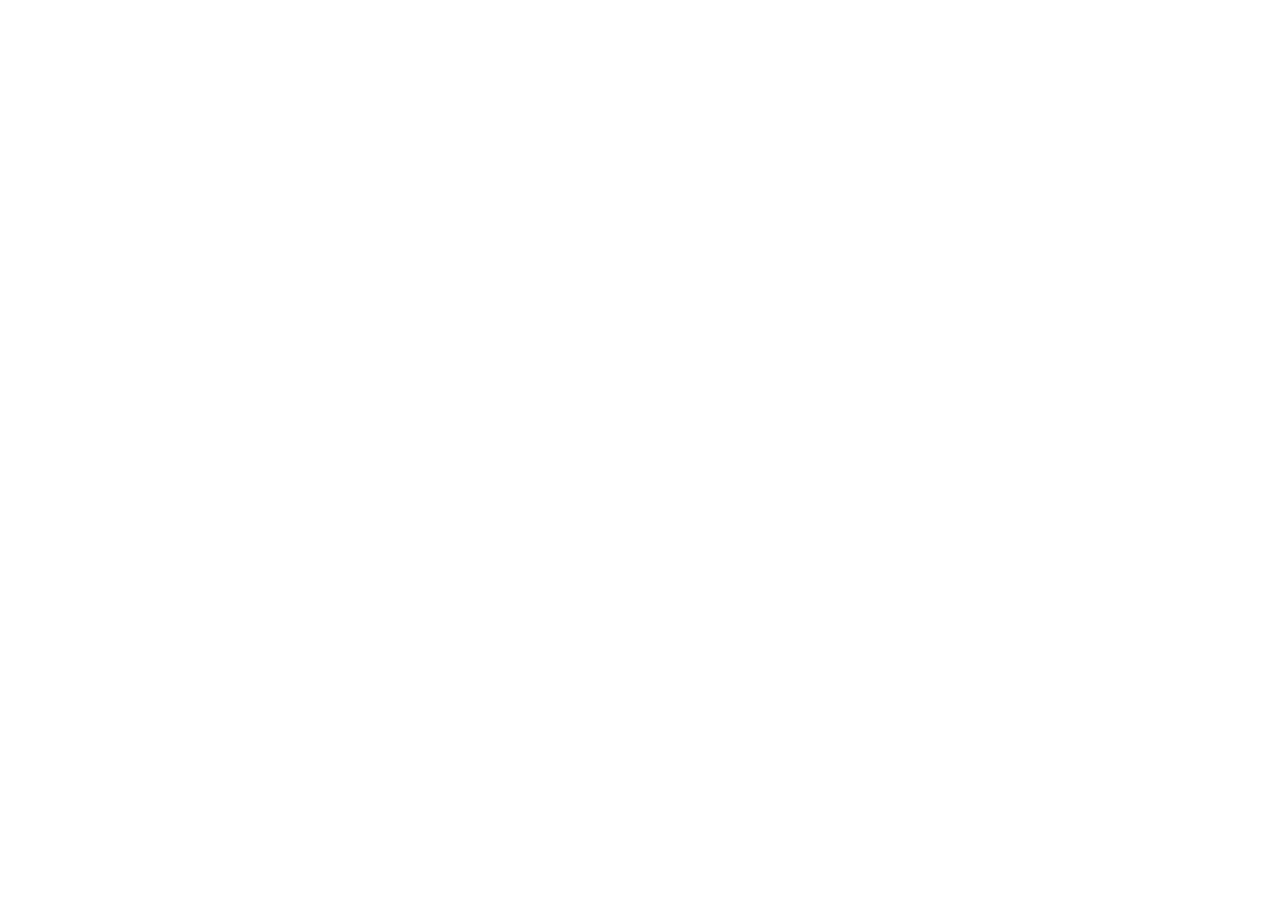
==== personajes.html @ 42d24f4d "docs: agregar guia de trabajo y base del proyecto" ====
<!DOCTYPE html>
<html lang="es">
<head>
  <meta charset="UTF-8">
  <meta name="viewport" content="width=device-width, initial-scale=1.0">
  <meta name="description" content="Listado y detalle de personajes de Game of Thrones obtenido en vivo desde thronesapi.com.">
  <title>Westeros | Personajes</title>
  <link rel="stylesheet" href="css/styles.css">
</head>
<body>
<!--
  ============================================================================
  ARCHIVO: personajes.html
  RESPONSABLE: Rol 2 - Juan Carlos Izurieta Cisneros
  RAMA: feat/personajes
  DEPENDE DE: encabezado y pie entregados por Rol 1 (index.html)
  ENTREGA: estructura HTML de la página de personajes y el contrato de IDs
  ============================================================================

  OBJETIVO
  Construir la página que consume la API. Este archivo solo contiene el
  marcado: la lógica pertenece a Rol 3 (js/personajes.js) y los estilos a
  Rol 4 (css/styles.css).

  ESTRUCTURA OBLIGATORIA
  1) header.site-header y footer.site-footer
     - Reutilizar exactamente el marcado de index.html.
     - En site-nav, marcar "Personajes" con class="active".
  2) main > section.page-hero
     - .container con p.eyebrow "Galería · API thronesapi.com", h1
       "Personajes" y p.section-lead.
  3) section.section > .container
     a) .toolbar
        - .field.field-search con label[for="search"] e input#search
          (type="search", placeholder "Nombre, título o casa...",
          autocomplete="off")
        - .field con label[for="family"] y select#family con la opción
          inicial <option value="">Todas</option>
        - p#resultCount.result-count[aria-live="polite"] con "Cargando..."
     b) Estados (deben existir en el HTML; los muestra/oculta el JS)
        - #loading.status[role="status"] con span.spinner y un p
        - #error.status.status-error[hidden] con p#errorMessage y
          button#retry.btn.btn-primary[type="button"] (Reintentar)
        - #empty.status[hidden] con el mensaje de "sin resultados"
     c) #grid.character-grid (contenedor vacío; el JS inserta las tarjetas)
  4) Ventana modal (fuera de main, antes del footer)
     - #modal.modal[hidden]
     - .modal-backdrop con atributo data-close
     - .modal-card[role="dialog"][aria-modal="true"]
       [aria-labelledby="modalName"]
     - button#modalClose.modal-close[aria-label="Cerrar"]
     - .modal-media con img#modalImage (src y alt vacíos al inicio)
     - .modal-body con:
       p#modalId.eyebrow, h2#modalName, p#modalTitle.modal-title,
       dl.modal-data con dd#modalFirstName, dd#modalLastName,
       dd#modalFamily y dd#modalIdentifier
  5) Al final del body: <script src="js/personajes.js" defer></script>

  IDS OBLIGATORIOS (no cambiar nombres ni mayúsculas)
  search, family, resultCount, loading, error, errorMessage, retry, empty,
  grid, modal, modalClose, modalImage, modalId, modalName, modalTitle,
  modalFirstName, modalLastName, modalFamily, modalIdentifier

  CLASES OBLIGATORIAS
  page-hero, toolbar, field, field-search, result-count, status,
  status-error, spinner, character-grid, modal, modal-backdrop, modal-card,
  modal-close, modal-media, modal-body, modal-title, modal-data.

  ACCESIBILIDAD
  - Todos los campos deben tener label asociado con for/id.
  - El modal debe llevar role="dialog", aria-modal y aria-labelledby.
  - Los estados deben poder anunciarse (role="status" / aria-live).
  - El backdrop se cierra con data-close; el botón con aria-label.

  REGLAS
  - No escribir CSS ni JavaScript dentro de este archivo.
  - No cambiar los IDs sin avisar a Rol 3 y Rol 4: son el contrato.
  - No incluir tarjetas de personajes: se generan desde JavaScript.
  - Mantener los textos de la interfaz en español.

  CRITERIOS DE ACEPTACIÓN
  [ ] El documento valida sin errores.
  [ ] Todos los IDs de la lista existen una sola vez.
  [ ] Los estados inician ocultos (hidden) salvo #loading.
  [ ] El modal inicia oculto y contiene todos los campos de la ficha.
  [ ] El encabezado y el pie coinciden con index.html.
  [ ] La página no muestra errores de consola antes de cargar el JS.
  [ ] Al terminar, avisar a Rol 3 (JS) y Rol 4 (CSS).

  NOTA: en este archivo base solo existen las indicaciones. El marcado debe
  ser creado por el responsable del rol.
-->
</body>
</html>
---- css/styles.css ----
/* ============================================================================
   ARCHIVO: css/styles.css
   RESPONSABLE: Rol 4 - Pablo Andres Farro Vera
   RAMA: feat/styles
   DEPENDE DE: contrato de clases de la guía y del marcado de Rol 1 y Rol 2
   ENTREGA: sistema visual completo y adaptación a móvil
   ============================================================================

   OBJETIVO
   Definir la presentación del sitio: variables, base, componentes de las dos
   páginas, estados y diseño responsivo. Este archivo solo contiene
   indicaciones; las reglas CSS deben ser escritas por el responsable.

   1. VARIABLES DE DISEÑO (:root)
   Definir una paleta oscura inspirada en la serie, con acento dorado:
     --bg: #0d1117;        fondo general
     --bg-alt: #111823;    fondo de secciones alternas
     --surface: #18212c;   tarjetas y superficies
     --surface-2: #202b38; superficies elevadas
     --border: #2a3644;    bordes
     --gold: #d4af37;      acento principal
     --gold-soft: #e8cd7a; enlaces y detalles
     --text: #e9e6df;      texto principal
     --muted: #9aa6b2;     texto secundario
     --danger: #e26868;    estados de error
     --radius: 14px;       radio de tarjetas
     --shadow: 0 18px 40px rgba(0, 0, 0, 0.35);
   Usar las variables en todas las reglas; no repetir colores literales.

   2. BASE Y RESET
   - box-sizing border-box, márgenes en cero, scroll suave.
   - body: Segoe UI/Tahoma/Arial, fondo var(--bg), color var(--text),
     line-height 1.65, min-height 100vh y layout flex en columna.
   - h1, h2, h3: Georgia/Times New Roman, line-height 1.2, peso 600.
   - Enlaces en var(--gold-soft); code con fondo dorado translúcido.
   - .container: ancho min(1140px, 100% - 40px), centrado.

   3. COMPONENTES DE LA PÁGINA PRINCIPAL
   - .site-header: sticky, fondo oscuro translúcido, blur y borde inferior.
   - .header-inner: flex, espacio entre marca y navegación.
   - .brand, .brand-mark (círculo con W), .brand-text, .brand-sub.
   - .site-nav: enlaces con estado hover y .active.
   - .hero: fondo con degradado; .hero-content, .eyebrow, .hero-lead,
     .hero-actions, .hero-stats, .stat.
   - .btn, .btn-primary, .btn-ghost: alturas, padding, radio, hover.
   - .section, .section-alt, .section-lead.
   - .cards, .card, .card-index: grilla de 3 columnas que colapsa.
   - .tech-list, .tech: etiquetas en línea.
   - .cta-band, .cta-inner: banda de cierre con botón.
   - .site-footer, .footer-inner, .footer-brand, .footer-note, .footer-copy.

   4. PÁGINA DE PERSONAJES
   - .page-hero: encabezado secundario de la página.
   - .toolbar: grilla de 2 columnas (buscador y selector) + contador.
   - .field, .field-search, label, input, select: alturas, bordes, foco.
   - .result-count: texto secundario alineado a la derecha.
   - .status: caja centrada para carga, error y vacío.
   - .spinner: animación de rotación (respetar prefers-reduced-motion).
   - .status-error: borde/fondo con var(--danger).
   - .character-grid: grilla responsive de tarjetas.
   - .character-card, .character-media, .character-body, .character-name,
     .character-title, .character-family: imagen, textos y hover.
   - .avatar-fallback: reemplazo de imagen con iniciales.
   - .modal, .modal-backdrop, .modal-card, .modal-media, .modal-body,
     .modal-close, .modal-title, .modal-data: overlay fijo, tarjeta centrada,
     imagen lateral y datos en dos columnas.
   - Estados [hidden] deben ocultarse de forma fiable.

   5. RESPONSIVO
   - Escritorio: grilla de tarjetas de 3 o 4 columnas.
   - Tablet (<= 900px): tarjetas de 2 columnas y toolbar en una fila.
   - Móvil (<= 600px): una columna, toolbar apilada, modal a pantalla
     completa y tipografía ajustada.
   - Verificar a 390px de ancho: sin desplazamiento horizontal.

   6. REGLAS
   - No escribir HTML ni JavaScript en este archivo.
   - No renombrar clases: son el contrato con Rol 1, Rol 2 y Rol 3.
   - No usar frameworks ni CDN; solo CSS propio.
   - Comentar cada bloque con el nombre del componente.
   - Respetar contraste legible y foco visible para accesibilidad.

   7. CRITERIOS DE ACEPTACIÓN
   [ ] No hay colores literales fuera de :root.
   [ ] Las dos páginas comparten encabezado, pie y botones consistentes.
   [ ] La grilla y el modal se adaptan a 390px sin desbordamiento.
   [ ] Los estados de carga, error y vacío son visibles y legibles.
   [ ] El foco de teclado se distingue en enlaces, botones e inputs.
   [ ] No se modifican archivos de otros roles.

   NOTA: en este archivo base solo existen las indicaciones. Las reglas CSS
   deben ser escritas por el responsable del rol.
   ========================================================================= */
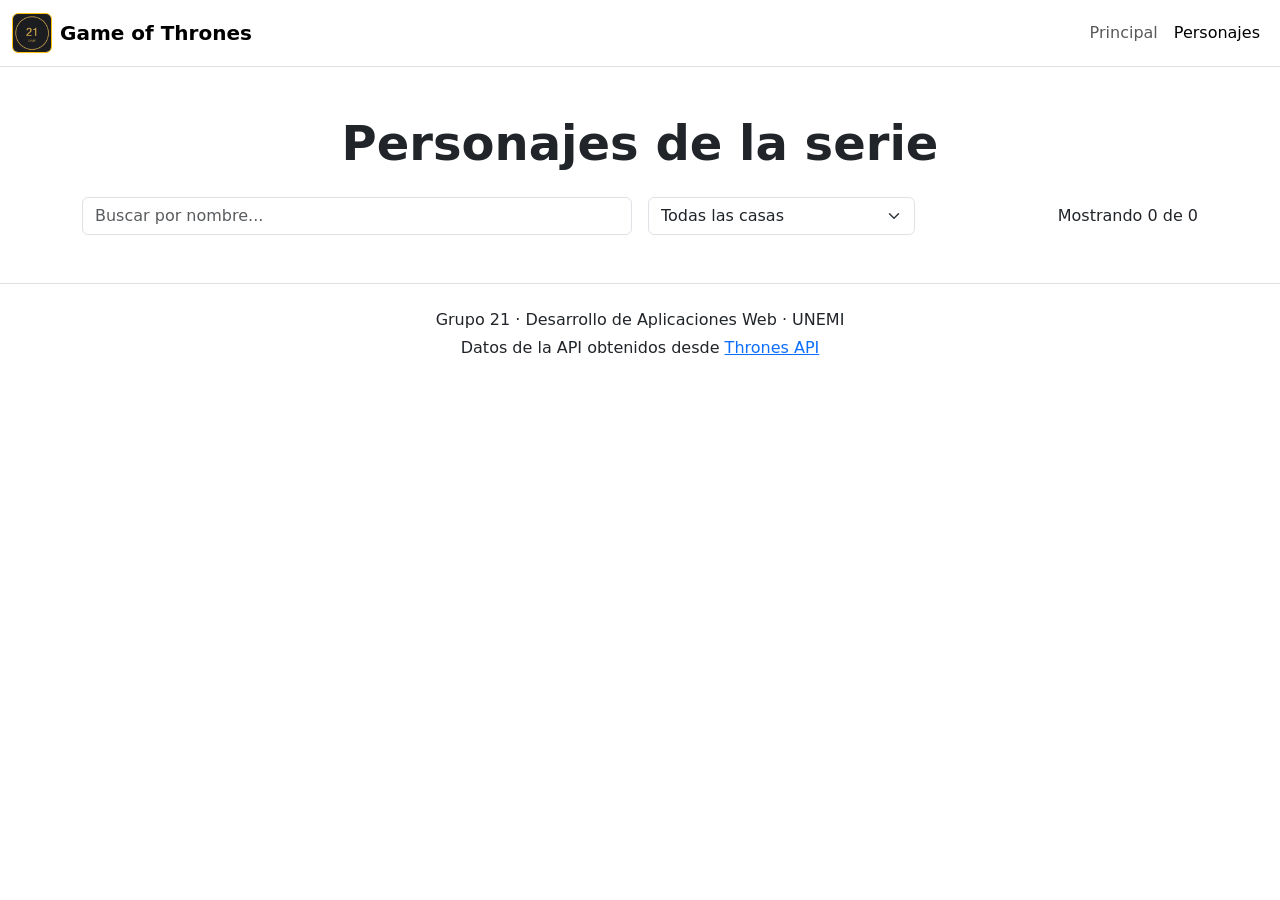
==== commit 5d2b0f04: "Personajes.html" ====
--- a/personajes.html
+++ b/personajes.html
@@ -1,94 +1,151 @@
 <!DOCTYPE html>
+<!--
+  ==========================================================================
+  personajes.html — Página de personajes · «Personajes de la serie»
+  Fase 2 · Responsable: [Integrante 2]
+  ==========================================================================
+
+  OBJETIVO
+  Construir el armazón de la página que luego llena el JavaScript. Aquí NO se
+  escriben personajes a mano: solo se definen los contenedores y los controles
+  que js/personajes.js necesita. El diseño vive en css/styles.css.
+
+  CONTENIDO QUE DEBE IR EN ESTE ARCHIVO
+  1. Cabecera, encabezado, navegación y pie
+     - Deben ser idénticos a los de index.html, carácter por carácter.
+     - Solo cambia el enlace activo (.active en «Personajes») y el <title>
+       de la pestaña.
+     - Bootstrap 5 por CDN, Google Fonts y css/styles.css con rutas relativas.
+
+  2. Título de sección
+     - «Personajes de la serie» centrado y con filete dorado.
+
+  3. Barra de controles
+     - #buscador: campo de búsqueda por nombre, con su <label> asociado.
+     - #filtro-casa: selector de casa, con su <label> asociado.
+     - #contador: texto «Mostrando X de Y», con su etiqueta (aunque sea
+       visualmente oculta).
+
+  4. Zona de estado
+     - #estado con aria-live="polite"; vacío por defecto.
+     - Aquí se muestran «Cargando personajes...», los errores y el botón
+       «Reintentar».
+
+  5. Contenedor del listado
+     - #lista-personajes como div.row de Bootstrap.
+     - Debe estar vacío: las tarjetas las genera JavaScript.
+
+  6. Scripts al final del <body>
+     - Bootstrap bundle, js/main.js y js/personajes.js, todos con defer.
+     - Respetar ese orden y las rutas relativas.
+
+  CONTRATO TÉCNICO QUE DEBE RESPETAR (§7.1 DE LA GUÍA)
+  - #navbar y .nav-link (con .active en «Personajes»).
+  - #buscador, #filtro-casa, #contador y #estado.
+  - #lista-personajes.
+  - La tarjeta de personaje la genera la fase 4 con esta estructura:
+      .card-personaje
+        .card-personaje__imagen
+        .card-personaje__cuerpo
+          .card-personaje__nombre
+          .card-personaje__dato
+  - No cambiar estos nombres sin avisar al equipo.
+
+  REGLAS DE LA GUÍA
+  - Sin estilos en línea ni scripts embebidos.
+  - Rutas relativas: el sitio debe abrir con doble clic (file://).
+  - No usar type="module"; scripts clásicos con defer.
+  - Encabezado y pie idénticos a index.html (revisión lado a lado).
+
+  REFERENCIAS
+  - Guía de Planificación: §1 (propósito y alcance), §4 (identidad visual),
+    §5.2 (mockup 2), §6 (estructura de archivos), §7.1 y §7.2 (contrato y
+    estructura de la tarjeta), §7.3 (API), §8 Fase 2, §9 (GitHub), §10
+    (riesgos) y §11 (lista de verificación).
+  ==========================================================================
+-->
 <html lang="es">
 <head>
-  <meta charset="UTF-8">
-  <meta name="viewport" content="width=device-width, initial-scale=1.0">
-  <meta name="description" content="Listado y detalle de personajes de Game of Thrones obtenido en vivo desde thronesapi.com.">
-  <title>Westeros | Personajes</title>
-  <link rel="stylesheet" href="css/styles.css">
+    <meta charset="UTF-8">
+    <meta name="viewport" content="width=device-width, initial-scale=1.0">
+    <title>Personajes · Grupo 21 · Game of Thrones</title>
+
+    <!-- Bootstrap 5 CDN -->
+    <link href="https://cdn.jsdelivr.net/npm/bootstrap@5.3.3/dist/css/bootstrap.min.css" rel="stylesheet">
+
+    <!-- Google Fonts: Cinzel y Lora -->
+    <link rel="preconnect" href="https://fonts.googleapis.com">
+    <link rel="preconnect" href="https://fonts.gstatic.com" crossorigin>
+    <link href="https://fonts.googleapis.com/css2?family=Cinzel:wght@600;700&family=Lora:ital,wght@0,400..700;1,400..700&display=swap" rel="stylesheet">
+
+    <!-- Estilos del proyecto -->
+    <link rel="stylesheet" href="css/styles.css">
 </head>
 <body>
-<!--
-  ============================================================================
-  ARCHIVO: personajes.html
-  RESPONSABLE: Rol 2 - Juan Carlos Izurieta Cisneros
-  RAMA: feat/personajes
-  DEPENDE DE: encabezado y pie entregados por Rol 1 (index.html)
-  ENTREGA: estructura HTML de la página de personajes y el contrato de IDs
-  ============================================================================
 
-  OBJETIVO
-  Construir la página que consume la API. Este archivo solo contiene el
-  marcado: la lógica pertenece a Rol 3 (js/personajes.js) y los estilos a
-  Rol 4 (css/styles.css).
+    <header>
+        <nav id="navbar" class="navbar navbar-expand-lg border-bottom">
+            <div class="container-fluid">
+                <!-- Logo y Título de la Serie -->
+                <a class="navbar-brand d-flex align-items-center gap-2" href="index.html">
+                    <img src="img/logo/logo.png" alt="Emblema del Grupo 21" width="40" height="40" class="d-inline-block align-text-top rounded border border-warning">
+                    <span class="series-title font-cinzel fw-bold">Game of Thrones</span>
+                </a>
+                <button class="navbar-toggler border-secondary text-light" type="button" data-bs-toggle="collapse" data-bs-target="#navbarNav" aria-controls="navbarNav" aria-expanded="false" aria-label="Toggle navigation">
+                    <span class="navbar-toggler-icon"></span>
+                </button>
+                <div class="collapse navbar-collapse justify-content-end" id="navbarNav">
+                    <ul class="navbar-nav">
+                        <li class="nav-item">
+                            <a class="nav-link font-cinzel" href="index.html">Principal</a>
+                        </li>
+                        <li class="nav-item">
+                            <a class="nav-link active font-cinzel" href="personajes.html">Personajes</a>
+                        </li>
+                    </ul>
+                </div>
+            </div>
+        </nav>
+    </header>
 
-  ESTRUCTURA OBLIGATORIA
-  1) header.site-header y footer.site-footer
-     - Reutilizar exactamente el marcado de index.html.
-     - En site-nav, marcar "Personajes" con class="active".
-  2) main > section.page-hero
-     - .container con p.eyebrow "Galería · API thronesapi.com", h1
-       "Personajes" y p.section-lead.
-  3) section.section > .container
-     a) .toolbar
-        - .field.field-search con label[for="search"] e input#search
-          (type="search", placeholder "Nombre, título o casa...",
-          autocomplete="off")
-        - .field con label[for="family"] y select#family con la opción
-          inicial <option value="">Todas</option>
-        - p#resultCount.result-count[aria-live="polite"] con "Cargando..."
-     b) Estados (deben existir en el HTML; los muestra/oculta el JS)
-        - #loading.status[role="status"] con span.spinner y un p
-        - #error.status.status-error[hidden] con p#errorMessage y
-          button#retry.btn.btn-primary[type="button"] (Reintentar)
-        - #empty.status[hidden] con el mensaje de "sin resultados"
-     c) #grid.character-grid (contenedor vacío; el JS inserta las tarjetas)
-  4) Ventana modal (fuera de main, antes del footer)
-     - #modal.modal[hidden]
-     - .modal-backdrop con atributo data-close
-     - .modal-card[role="dialog"][aria-modal="true"]
-       [aria-labelledby="modalName"]
-     - button#modalClose.modal-close[aria-label="Cerrar"]
-     - .modal-media con img#modalImage (src y alt vacíos al inicio)
-     - .modal-body con:
-       p#modalId.eyebrow, h2#modalName, p#modalTitle.modal-title,
-       dl.modal-data con dd#modalFirstName, dd#modalLastName,
-       dd#modalFamily y dd#modalIdentifier
-  5) Al final del body: <script src="js/personajes.js" defer></script>
+    <main class="container my-5">
+        <section class="text-center mb-4">
+            <h1 class="section-title font-cinzel fw-bold display-5">Personajes de la serie</h1>
+            <div class="divider mx-auto my-3"></div>
+        </section>
 
-  IDS OBLIGATORIOS (no cambiar nombres ni mayúsculas)
-  search, family, resultCount, loading, error, errorMessage, retry, empty,
-  grid, modal, modalClose, modalImage, modalId, modalName, modalTitle,
-  modalFirstName, modalLastName, modalFamily, modalIdentifier
+        <!-- Barra de controles -->
+        <section class="row g-3 align-items-center mb-4">
+            <div class="col-12 col-md-6">
+                <label for="buscador" class="visually-hidden">Buscar por nombre</label>
+                <input type="search" id="buscador" class="form-control" placeholder="Buscar por nombre...">
+            </div>
+            <div class="col-8 col-md-3">
+                <label for="filtro-casa" class="visually-hidden">Filtrar por casa</label>
+                <select id="filtro-casa" class="form-select">
+                    <option value="">Todas las casas</option>
+                </select>
+            </div>
+            <div class="col-4 col-md-3 text-end">
+                <span id="contador-etiqueta" class="visually-hidden">Resultados mostrados</span>
+                <span id="contador" aria-labelledby="contador-etiqueta">Mostrando 0 de 0</span>
+            </div>
+        </section>
 
-  CLASES OBLIGATORIAS
-  page-hero, toolbar, field, field-search, result-count, status,
-  status-error, spinner, character-grid, modal, modal-backdrop, modal-card,
-  modal-close, modal-media, modal-body, modal-title, modal-data.
+        <!-- Zona de estado: «Cargando personajes...», errores y botón «Reintentar» -->
+        <div id="estado" class="text-center mb-4" aria-live="polite"></div>
 
-  ACCESIBILIDAD
-  - Todos los campos deben tener label asociado con for/id.
-  - El modal debe llevar role="dialog", aria-modal y aria-labelledby.
-  - Los estados deben poder anunciarse (role="status" / aria-live).
-  - El backdrop se cierra con data-close; el botón con aria-label.
+        <!-- Listado: las tarjetas las genera js/personajes.js -->
+        <div id="lista-personajes" class="row g-4"></div>
+    </main>
 
-  REGLAS
-  - No escribir CSS ni JavaScript dentro de este archivo.
-  - No cambiar los IDs sin avisar a Rol 3 y Rol 4: son el contrato.
-  - No incluir tarjetas de personajes: se generan desde JavaScript.
-  - Mantener los textos de la interfaz en español.
+    <footer class="text-center py-4 mt-5 border-top">
+        <p class="mb-1">Grupo 21 · Desarrollo de Aplicaciones Web · UNEMI</p>
+        <p class="mb-0">Datos de la API obtenidos desde <a href="https://thronesapi.com/" target="_blank" rel="noopener noreferrer">Thrones API</a></p>
+    </footer>
 
-  CRITERIOS DE ACEPTACIÓN
-  [ ] El documento valida sin errores.
-  [ ] Todos los IDs de la lista existen una sola vez.
-  [ ] Los estados inician ocultos (hidden) salvo #loading.
-  [ ] El modal inicia oculto y contiene todos los campos de la ficha.
-  [ ] El encabezado y el pie coinciden con index.html.
-  [ ] La página no muestra errores de consola antes de cargar el JS.
-  [ ] Al terminar, avisar a Rol 3 (JS) y Rol 4 (CSS).
-
-  NOTA: en este archivo base solo existen las indicaciones. El marcado debe
-  ser creado por el responsable del rol.
--->
+    <script src="https://cdn.jsdelivr.net/npm/bootstrap@5.3.3/dist/js/bootstrap.bundle.min.js" defer></script>
+    <script src="js/main.js" defer></script>
+    <script src="js/personajes.js" defer></script>
 </body>
 </html>
--- a/css/styles.css
+++ b/css/styles.css
@@ -1,93 +1,118 @@
 /* ============================================================================
-   ARCHIVO: css/styles.css
-   RESPONSABLE: Rol 4 - Pablo Andres Farro Vera
-   RAMA: feat/styles
-   DEPENDE DE: contrato de clases de la guía y del marcado de Rol 1 y Rol 2
-   ENTREGA: sistema visual completo y adaptación a móvil
+   styles.css — Hoja de estilos única del sitio
+   Fase 3 · Responsable: [Integrante 3]
    ============================================================================
 
    OBJETIVO
-   Definir la presentación del sitio: variables, base, componentes de las dos
-   páginas, estados y diseño responsivo. Este archivo solo contiene
-   indicaciones; las reglas CSS deben ser escritas por el responsable.
+   Convertir los mockups de la guía en el aspecto visual final del sitio. Este
+   archivo se organiza por secciones comentadas y consume únicamente las
+   variables declaradas en :root.
 
-   1. VARIABLES DE DISEÑO (:root)
-   Definir una paleta oscura inspirada en la serie, con acento dorado:
-     --bg: #0d1117;        fondo general
-     --bg-alt: #111823;    fondo de secciones alternas
-     --surface: #18212c;   tarjetas y superficies
-     --surface-2: #202b38; superficies elevadas
-     --border: #2a3644;    bordes
-     --gold: #d4af37;      acento principal
-     --gold-soft: #e8cd7a; enlaces y detalles
-     --text: #e9e6df;      texto principal
-     --muted: #9aa6b2;     texto secundario
-     --danger: #e26868;    estados de error
-     --radius: 14px;       radio de tarjetas
-     --shadow: 0 18px 40px rgba(0, 0, 0, 0.35);
-   Usar las variables en todas las reglas; no repetir colores literales.
+   ORDEN RECOMENDADO DE LAS SECCIONES
+   01. Variables (:root)
+   02. Reset y base
+   03. Tipografía
+   04. Utilidades y contenedores
+   05. Encabezado y navegación (#navbar)
+   06. Título de sección
+   07. Tarjeta de integrante (.card-integrante)
+   08. Tarjeta de personaje (.card-personaje)
+   09. Controles y estados (#buscador, #filtro-casa, #contador, #estado)
+   10. Pie de página
+   11. Responsive (576 px, 768 px y 992 px)
 
-   2. BASE Y RESET
-   - box-sizing border-box, márgenes en cero, scroll suave.
-   - body: Segoe UI/Tahoma/Arial, fondo var(--bg), color var(--text),
-     line-height 1.65, min-height 100vh y layout flex en columna.
-   - h1, h2, h3: Georgia/Times New Roman, line-height 1.2, peso 600.
-   - Enlaces en var(--gold-soft); code con fondo dorado translúcido.
-   - .container: ancho min(1140px, 100% - 40px), centrado.
+   PALETA OBLIGATORIA (§4.2 DE LA GUÍA)
+   Declarar una sola vez en :root y usar var(--nombre) en el resto del archivo.
+   No escribir valores hexadecimales sueltos fuera de :root.
 
-   3. COMPONENTES DE LA PÁGINA PRINCIPAL
-   - .site-header: sticky, fondo oscuro translúcido, blur y borde inferior.
-   - .header-inner: flex, espacio entre marca y navegación.
-   - .brand, .brand-mark (círculo con W), .brand-text, .brand-sub.
-   - .site-nav: enlaces con estado hover y .active.
-   - .hero: fondo con degradado; .hero-content, .eyebrow, .hero-lead,
-     .hero-actions, .hero-stats, .stat.
-   - .btn, .btn-primary, .btn-ghost: alturas, padding, radio, hover.
-   - .section, .section-alt, .section-lead.
-   - .cards, .card, .card-index: grilla de 3 columnas que colapsa.
-   - .tech-list, .tech: etiquetas en línea.
-   - .cta-band, .cta-inner: banda de cierre con botón.
-   - .site-footer, .footer-inner, .footer-brand, .footer-note, .footer-copy.
+     --negro-hierro : #0E0E10   Fondo general
+     --grafito      : #1C1D21   Barra superior, tarjetas y pie
+     --oro          : #C9A24B   Títulos, etiquetas y líneas decorativas
+     --rojo         : #9B1C1F   Enlaces activos, botones, foco y hover
+     --pergamino    : #E9DFC7   Texto principal sobre fondos oscuros
+     --hielo        : #8FA9B8   Texto secundario y bordes en hover
+     --acero        : #5B6168   Bordes sutiles y texto deshabilitado
 
-   4. PÁGINA DE PERSONAJES
-   - .page-hero: encabezado secundario de la página.
-   - .toolbar: grilla de 2 columnas (buscador y selector) + contador.
-   - .field, .field-search, label, input, select: alturas, bordes, foco.
-   - .result-count: texto secundario alineado a la derecha.
-   - .status: caja centrada para carga, error y vacío.
-   - .spinner: animación de rotación (respetar prefers-reduced-motion).
-   - .status-error: borde/fondo con var(--danger).
-   - .character-grid: grilla responsive de tarjetas.
-   - .character-card, .character-media, .character-body, .character-name,
-     .character-title, .character-family: imagen, textos y hover.
-   - .avatar-fallback: reemplazo de imagen con iniciales.
-   - .modal, .modal-backdrop, .modal-card, .modal-media, .modal-body,
-     .modal-close, .modal-title, .modal-data: overlay fijo, tarjeta centrada,
-     imagen lateral y datos en dos columnas.
-   - Estados [hidden] deben ocultarse de forma fiable.
+   Ejemplo de la declaración que debe existir (hoy comentada como referencia):
+     :root {
+       --negro-hierro: #0E0E10;
+       --grafito:      #1C1D21;
+       --oro:          #C9A24B;
+       --rojo:         #9B1C1F;
+       --pergamino:    #E9DFC7;
+       --hielo:        #8FA9B8;
+       --acero:        #5B6168;
+     }
 
-   5. RESPONSIVO
-   - Escritorio: grilla de tarjetas de 3 o 4 columnas.
-   - Tablet (<= 900px): tarjetas de 2 columnas y toolbar en una fila.
-   - Móvil (<= 600px): una columna, toolbar apilada, modal a pantalla
-     completa y tipografía ajustada.
-   - Verificar a 390px de ancho: sin desplazamiento horizontal.
+   TIPOGRAFÍA (§4.3)
+   - Títulos y nombre de la serie: Cinzel (Google Fonts).
+   - Cuerpo: Lora o Crimson Text (Google Fonts).
+   - Declarar siempre una fuente de respaldo: Georgia, serif.
+   - El sitio debe verse bien aunque Google Fonts no cargue.
 
-   6. REGLAS
-   - No escribir HTML ni JavaScript en este archivo.
-   - No renombrar clases: son el contrato con Rol 1, Rol 2 y Rol 3.
-   - No usar frameworks ni CDN; solo CSS propio.
-   - Comentar cada bloque con el nombre del componente.
-   - Respetar contraste legible y foco visible para accesibilidad.
+   COMPONENTES
+   - Encabezado: barra grafito con línea inferior dorada; estados normal,
+     hover y activo. El enlace de la página actual va en pergamino con
+     subrayado rojo; el otro en azul hielo.
+   - Tarjeta de integrante: fondo grafito, borde fino de acero, línea superior
+     dorada, esquinas de 4 px, foto centrada y datos alineados. Hover con
+     elevación y borde azul hielo.
+   - Tarjeta de personaje: disposición horizontal, imagen a la izquierda con
+     proporción fija y object-fit: cover, cuerpo a la derecha con nombre y
+     datos. Hover coherente con la tarjeta de integrante.
+   - Controles: campo de búsqueda y selector con foco visible (anillo rojo o
+     dorado). Mensajes de carga y error legibles.
+   - Pie: fondo grafito, texto secundario y enlace al crédito de la API.
 
-   7. CRITERIOS DE ACEPTACIÓN
-   [ ] No hay colores literales fuera de :root.
-   [ ] Las dos páginas comparten encabezado, pie y botones consistentes.
-   [ ] La grilla y el modal se adaptan a 390px sin desbordamiento.
-   [ ] Los estados de carga, error y vacío son visibles y legibles.
-   [ ] El foco de teclado se distingue en enlaces, botones e inputs.
-   [ ] No se modifican archivos de otros roles.
+   CONTRATO TÉCNICO QUE DEBE ESTILIZAR (§7.1 Y §7.2)
+   - #navbar, .nav-link, .nav-link.active
+   - #integrantes
+   - .card-integrante, .card-integrante__foto,
+     .card-integrante__nombre, .card-integrante__dato
+   - #buscador, #filtro-casa, #contador, #estado
+   - #lista-personajes
+   - .card-personaje, .card-personaje__imagen, .card-personaje__cuerpo,
+     .card-personaje__nombre, .card-personaje__dato
 
-   NOTA: en este archivo base solo existen las indicaciones. Las reglas CSS
-   deben ser escritas por el responsable del rol.
-   ========================================================================= */
+   RESPONSIVE
+   - Puntos de quiebre: 576 px, 768 px y 992 px.
+   - Sin desplazamiento horizontal en 375 px, 768 px y 1280 px de ancho.
+   - Rejilla de integrantes: 3 columnas en escritorio, 2 en tableta, 1 en móvil.
+   - Rejilla de personajes: 2 columnas en escritorio, 1 en móvil.
+
+   REGLAS DE CALIDAD (§8 FASE 3 Y §8 FASE 5)
+   - Un único archivo CSS, ordenado por secciones comentadas.
+   - Todos los colores mediante variables.
+   - Evitar !important injustificado y reglas duplicadas.
+   - Indentación de 2 espacios y comentarios en español.
+   - Validar con el validador CSS del W3C antes de la integración.
+
+   RECURSOS QUE ACOMPAÑAN A ESTA FASE
+   - img/logo/: emblema propio del grupo (no usar logotipos oficiales de la
+     serie). Puede ser una corona o un escudo sencillo con las iniciales.
+   - img/placeholder-personaje.png: imagen de respaldo cuando falle la imagen
+     de un personaje. Se deja una versión provisional para reemplazar.
+
+   REFERENCIAS
+   - Guía de Planificación: §4.2 (paleta), §4.3 (tipografía y componentes),
+     §5.1 y §5.2 (mockups), §7.1 y §7.2 (contrato), §8 Fase 3, §8 Fase 5 y
+     §10 (riesgos).
+   ============================================================================ */
+
+/* TODO Fase 3: declarar :root con la paleta y las fuentes del proyecto. */
+
+/* TODO Fase 3: reset y estilos base (fondo, color de texto, tipografía). */
+
+/* TODO Fase 3: encabezado y navegación (#navbar, .nav-link, .active). */
+
+/* TODO Fase 3: título de sección y utilidades. */
+
+/* TODO Fase 3: tarjeta de integrante (.card-integrante y sus elementos). */
+
+/* TODO Fase 3: tarjeta de personaje (.card-personaje y sus elementos). */
+
+/* TODO Fase 3: controles, mensajes de estado y botón Reintentar. */
+
+/* TODO Fase 3: pie de página. */
+
+/* TODO Fase 3: responsive en 576 px, 768 px y 992 px. */
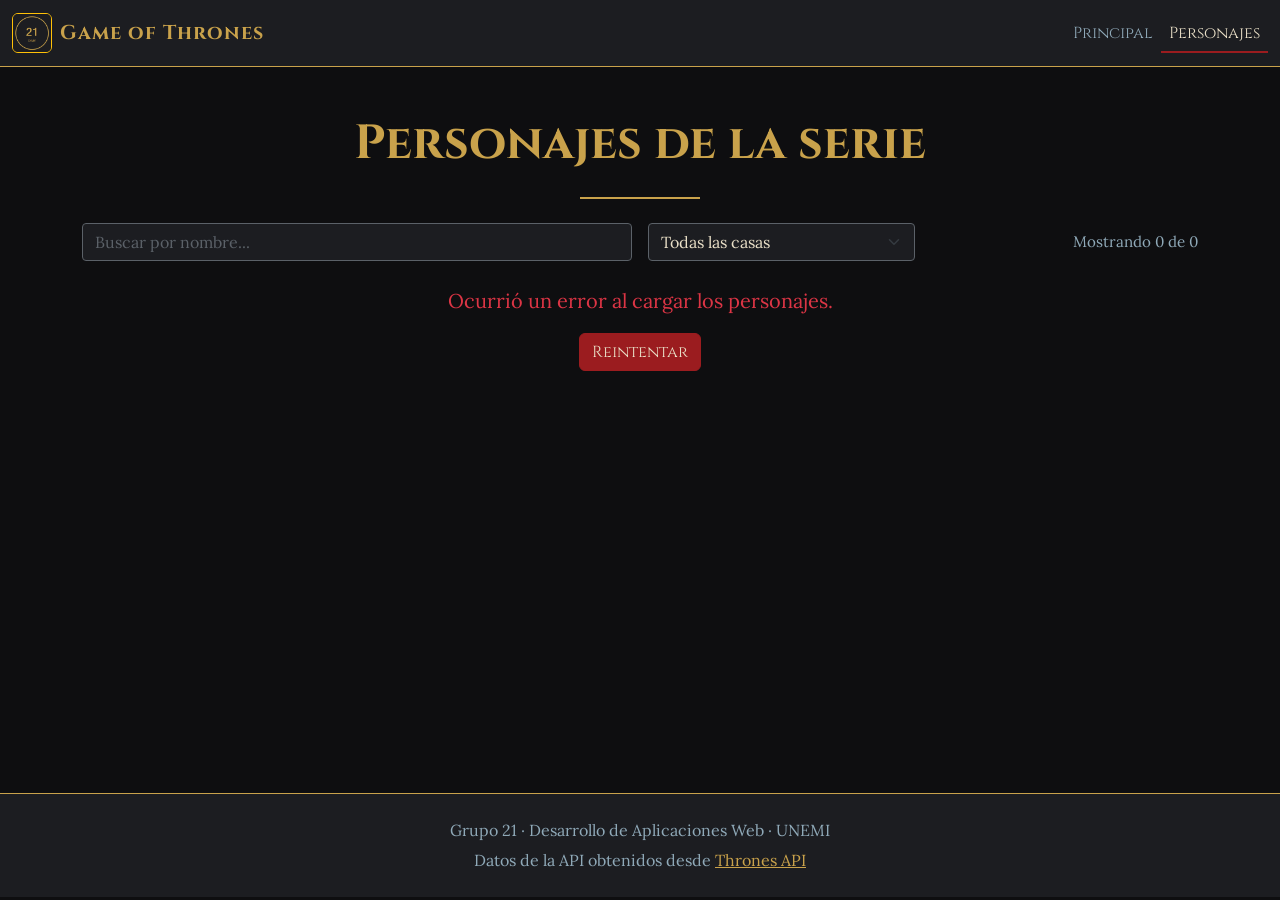
==== commit 812443de: "limpiar comentarios y ampliar documentación del proyecto" ====
--- a/personajes.html
+++ b/personajes.html
@@ -1,151 +1,141 @@
-<!DOCTYPE html>
-<!--
-  ==========================================================================
-  personajes.html — Página de personajes · «Personajes de la serie»
-  Fase 2 · Responsable: [Integrante 2]
-  ==========================================================================
-
-  OBJETIVO
-  Construir el armazón de la página que luego llena el JavaScript. Aquí NO se
-  escriben personajes a mano: solo se definen los contenedores y los controles
-  que js/personajes.js necesita. El diseño vive en css/styles.css.
-
-  CONTENIDO QUE DEBE IR EN ESTE ARCHIVO
-  1. Cabecera, encabezado, navegación y pie
-     - Deben ser idénticos a los de index.html, carácter por carácter.
-     - Solo cambia el enlace activo (.active en «Personajes») y el <title>
-       de la pestaña.
-     - Bootstrap 5 por CDN, Google Fonts y css/styles.css con rutas relativas.
-
-  2. Título de sección
-     - «Personajes de la serie» centrado y con filete dorado.
-
-  3. Barra de controles
-     - #buscador: campo de búsqueda por nombre, con su <label> asociado.
-     - #filtro-casa: selector de casa, con su <label> asociado.
-     - #contador: texto «Mostrando X de Y», con su etiqueta (aunque sea
-       visualmente oculta).
-
-  4. Zona de estado
-     - #estado con aria-live="polite"; vacío por defecto.
-     - Aquí se muestran «Cargando personajes...», los errores y el botón
-       «Reintentar».
-
-  5. Contenedor del listado
-     - #lista-personajes como div.row de Bootstrap.
-     - Debe estar vacío: las tarjetas las genera JavaScript.
-
-  6. Scripts al final del <body>
-     - Bootstrap bundle, js/main.js y js/personajes.js, todos con defer.
-     - Respetar ese orden y las rutas relativas.
-
-  CONTRATO TÉCNICO QUE DEBE RESPETAR (§7.1 DE LA GUÍA)
-  - #navbar y .nav-link (con .active en «Personajes»).
-  - #buscador, #filtro-casa, #contador y #estado.
-  - #lista-personajes.
-  - La tarjeta de personaje la genera la fase 4 con esta estructura:
-      .card-personaje
-        .card-personaje__imagen
-        .card-personaje__cuerpo
-          .card-personaje__nombre
-          .card-personaje__dato
-  - No cambiar estos nombres sin avisar al equipo.
-
-  REGLAS DE LA GUÍA
-  - Sin estilos en línea ni scripts embebidos.
-  - Rutas relativas: el sitio debe abrir con doble clic (file://).
-  - No usar type="module"; scripts clásicos con defer.
-  - Encabezado y pie idénticos a index.html (revisión lado a lado).
-
-  REFERENCIAS
-  - Guía de Planificación: §1 (propósito y alcance), §4 (identidad visual),
-    §5.2 (mockup 2), §6 (estructura de archivos), §7.1 y §7.2 (contrato y
-    estructura de la tarjeta), §7.3 (API), §8 Fase 2, §9 (GitHub), §10
-    (riesgos) y §11 (lista de verificación).
-  ==========================================================================
--->
+<!doctype html>
 <html lang="es">
-<head>
-    <meta charset="UTF-8">
-    <meta name="viewport" content="width=device-width, initial-scale=1.0">
+  <head>
+    <meta charset="UTF-8" />
+    <meta name="viewport" content="width=device-width, initial-scale=1.0" />
     <title>Personajes · Grupo 21 · Game of Thrones</title>
 
     <!-- Bootstrap 5 CDN -->
-    <link href="https://cdn.jsdelivr.net/npm/bootstrap@5.3.3/dist/css/bootstrap.min.css" rel="stylesheet">
+    <link
+      href="https://cdn.jsdelivr.net/npm/bootstrap@5.3.3/dist/css/bootstrap.min.css"
+      rel="stylesheet"
+    />
 
     <!-- Google Fonts: Cinzel y Lora -->
-    <link rel="preconnect" href="https://fonts.googleapis.com">
-    <link rel="preconnect" href="https://fonts.gstatic.com" crossorigin>
-    <link href="https://fonts.googleapis.com/css2?family=Cinzel:wght@600;700&family=Lora:ital,wght@0,400..700;1,400..700&display=swap" rel="stylesheet">
+    <link rel="preconnect" href="https://fonts.googleapis.com" />
+    <link rel="preconnect" href="https://fonts.gstatic.com" crossorigin />
+    <link
+      href="https://fonts.googleapis.com/css2?family=Cinzel:wght@600;700&family=Lora:ital,wght@0,400..700;1,400..700&display=swap"
+      rel="stylesheet"
+    />
 
     <!-- Estilos del proyecto -->
-    <link rel="stylesheet" href="css/styles.css">
-</head>
-<body>
-
+    <link rel="stylesheet" href="css/styles.css" />
+  </head>
+  <body>
     <header>
-        <nav id="navbar" class="navbar navbar-expand-lg border-bottom">
-            <div class="container-fluid">
-                <!-- Logo y Título de la Serie -->
-                <a class="navbar-brand d-flex align-items-center gap-2" href="index.html">
-                    <img src="img/logo/logo.png" alt="Emblema del Grupo 21" width="40" height="40" class="d-inline-block align-text-top rounded border border-warning">
-                    <span class="series-title font-cinzel fw-bold">Game of Thrones</span>
-                </a>
-                <button class="navbar-toggler border-secondary text-light" type="button" data-bs-toggle="collapse" data-bs-target="#navbarNav" aria-controls="navbarNav" aria-expanded="false" aria-label="Toggle navigation">
-                    <span class="navbar-toggler-icon"></span>
-                </button>
-                <div class="collapse navbar-collapse justify-content-end" id="navbarNav">
-                    <ul class="navbar-nav">
-                        <li class="nav-item">
-                            <a class="nav-link font-cinzel" href="index.html">Principal</a>
-                        </li>
-                        <li class="nav-item">
-                            <a class="nav-link active font-cinzel" href="personajes.html">Personajes</a>
-                        </li>
-                    </ul>
-                </div>
-            </div>
-        </nav>
+      <nav id="navbar" class="navbar navbar-expand-lg border-bottom">
+        <div class="container-fluid">
+          <!-- Logo y Título de la Serie -->
+          <a
+            class="navbar-brand d-flex align-items-center gap-2"
+            href="index.html"
+          >
+            <img
+              src="img/logo/logo.png"
+              alt="Emblema del Grupo 21"
+              width="40"
+              height="40"
+              class="d-inline-block align-text-top rounded border border-warning"
+            />
+            <span class="series-title font-cinzel fw-bold"
+              >Game of Thrones</span
+            >
+          </a>
+          <button
+            class="navbar-toggler border-secondary text-light"
+            type="button"
+            data-bs-toggle="collapse"
+            data-bs-target="#navbarNav"
+            aria-controls="navbarNav"
+            aria-expanded="false"
+            aria-label="Toggle navigation"
+          >
+            <span class="navbar-toggler-icon"></span>
+          </button>
+          <div
+            class="collapse navbar-collapse justify-content-end"
+            id="navbarNav"
+          >
+            <ul class="navbar-nav">
+              <li class="nav-item">
+                <a class="nav-link font-cinzel" href="index.html">Principal</a>
+              </li>
+              <li class="nav-item">
+                <a class="nav-link active font-cinzel" href="personajes.html"
+                  >Personajes</a
+                >
+              </li>
+            </ul>
+          </div>
+        </div>
+      </nav>
     </header>
 
     <main class="container my-5">
-        <section class="text-center mb-4">
-            <h1 class="section-title font-cinzel fw-bold display-5">Personajes de la serie</h1>
-            <div class="divider mx-auto my-3"></div>
-        </section>
+      <section class="text-center mb-4">
+        <h1 class="section-title font-cinzel fw-bold display-5">
+          Personajes de la serie
+        </h1>
+        <div class="divider mx-auto my-3"></div>
+      </section>
 
-        <!-- Barra de controles -->
-        <section class="row g-3 align-items-center mb-4">
-            <div class="col-12 col-md-6">
-                <label for="buscador" class="visually-hidden">Buscar por nombre</label>
-                <input type="search" id="buscador" class="form-control" placeholder="Buscar por nombre...">
-            </div>
-            <div class="col-8 col-md-3">
-                <label for="filtro-casa" class="visually-hidden">Filtrar por casa</label>
-                <select id="filtro-casa" class="form-select">
-                    <option value="">Todas las casas</option>
-                </select>
-            </div>
-            <div class="col-4 col-md-3 text-end">
-                <span id="contador-etiqueta" class="visually-hidden">Resultados mostrados</span>
-                <span id="contador" aria-labelledby="contador-etiqueta">Mostrando 0 de 0</span>
-            </div>
-        </section>
+      <!-- Barra de controles -->
+      <section class="row g-3 align-items-center mb-4">
+        <div class="col-12 col-md-6">
+          <label for="buscador" class="visually-hidden"
+            >Buscar por nombre</label
+          >
+          <input
+            type="search"
+            id="buscador"
+            class="form-control"
+            placeholder="Buscar por nombre..."
+          />
+        </div>
+        <div class="col-8 col-md-3">
+          <label for="filtro-casa" class="visually-hidden"
+            >Filtrar por casa</label
+          >
+          <select id="filtro-casa" class="form-select">
+            <option value="">Todas las casas</option>
+          </select>
+        </div>
+        <div class="col-4 col-md-3 text-end">
+          <span id="contador-etiqueta" class="visually-hidden"
+            >Resultados mostrados</span
+          >
+          <span id="contador" aria-labelledby="contador-etiqueta"
+            >Mostrando 0 de 0</span
+          >
+        </div>
+      </section>
 
-        <!-- Zona de estado: «Cargando personajes...», errores y botón «Reintentar» -->
-        <div id="estado" class="text-center mb-4" aria-live="polite"></div>
+      <!-- Zona de estado: «Cargando personajes...», errores y botón «Reintentar» -->
+      <div id="estado" class="text-center mb-4" aria-live="polite"></div>
 
-        <!-- Listado: las tarjetas las genera js/personajes.js -->
-        <div id="lista-personajes" class="row g-4"></div>
+      <!-- Listado: las tarjetas las genera js/personajes.js -->
+      <div id="lista-personajes" class="row g-4"></div>
     </main>
 
     <footer class="text-center py-4 mt-5 border-top">
-        <p class="mb-1">Grupo 21 · Desarrollo de Aplicaciones Web · UNEMI</p>
-        <p class="mb-0">Datos de la API obtenidos desde <a href="https://thronesapi.com/" target="_blank" rel="noopener noreferrer">Thrones API</a></p>
+      <p class="mb-1">Grupo 21 · Desarrollo de Aplicaciones Web · UNEMI</p>
+      <p class="mb-0">
+        Datos de la API obtenidos desde
+        <a
+          href="https://thronesapi.com/"
+          target="_blank"
+          rel="noopener noreferrer"
+          >Thrones API</a
+        >
+      </p>
     </footer>
 
-    <script src="https://cdn.jsdelivr.net/npm/bootstrap@5.3.3/dist/js/bootstrap.bundle.min.js" defer></script>
+    <script
+      src="https://cdn.jsdelivr.net/npm/bootstrap@5.3.3/dist/js/bootstrap.bundle.min.js"
+      defer
+    ></script>
     <script src="js/main.js" defer></script>
     <script src="js/personajes.js" defer></script>
-</body>
+  </body>
 </html>
--- a/css/styles.css
+++ b/css/styles.css
@@ -99,20 +99,359 @@
      §10 (riesgos).
    ============================================================================ */
 
-/* TODO Fase 3: declarar :root con la paleta y las fuentes del proyecto. */
-
-/* TODO Fase 3: reset y estilos base (fondo, color de texto, tipografía). */
-
-/* TODO Fase 3: encabezado y navegación (#navbar, .nav-link, .active). */
-
-/* TODO Fase 3: título de sección y utilidades. */
-
-/* TODO Fase 3: tarjeta de integrante (.card-integrante y sus elementos). */
-
-/* TODO Fase 3: tarjeta de personaje (.card-personaje y sus elementos). */
-
-/* TODO Fase 3: controles, mensajes de estado y botón Reintentar. */
-
-/* TODO Fase 3: pie de página. */
-
-/* TODO Fase 3: responsive en 576 px, 768 px y 992 px. */
+/* ==========================================================================
+   01. Variables (:root)
+   ========================================================================== */
+
+
+   :root {
+     /* Paleta */
+     --negro-hierro: #0E0E10;
+     --grafito:      #1C1D21;
+     --oro:          #C9A24B;
+     --rojo:         #9B1C1F;
+     --pergamino:    #E9DFC7;
+     --hielo:        #8FA9B8;
+     --acero:        #5B6168;
+   
+     /* Tipografía con fuente de respaldo */
+     --fuente-titulos: "Cinzel", Georgia, serif;
+     --fuente-cuerpo:  "Lora", Georgia, serif;
+   }
+   
+   /* ==========================================================================
+      02. Reset y base
+      ========================================================================== */
+   *,
+   *::before,
+   *::after {
+     box-sizing: border-box;
+   }
+   
+   body {
+     margin: 0;
+     background-color: var(--negro-hierro);
+     color: var(--pergamino);
+     font-family: var(--fuente-cuerpo);
+     line-height: 1.6;
+   }
+   
+   img {
+     max-width: 100%;
+     height: auto;
+     display: block;
+   }
+   
+   a {
+     color: var(--hielo);
+   }
+   
+   a:hover {
+     color: var(--oro);
+   }
+   
+   /* ==========================================================================
+      03. Tipografía
+      ========================================================================== */
+   h1,
+   h2,
+   h3,
+   h4 {
+     font-family: var(--fuente-titulos);
+     color: var(--oro);
+     line-height: 1.2;
+   }
+
+
+
+/* ==========================================================================
+   07. Tarjeta de integrante (.card-integrante)
+   ========================================================================== */
+   .card-integrante {
+    background-color: var(--grafito);
+    color: var(--pergamino);
+    border: 1px solid var(--acero);
+    border-top: 3px solid var(--oro);
+    border-radius: 4px;
+    overflow: hidden;
+    transition: transform 0.25s ease, border-color 0.25s ease;
+  }
+  
+  /* Hover: elevación y borde azul hielo (la línea dorada superior se conserva) */
+  .card-integrante:hover {
+    transform: translateY(-4px);
+    border-color: var(--hielo);
+    border-top-color: var(--oro);
+  }
+  
+  .card-integrante__foto-container {
+    width: 100%;
+    height: 300px;
+    background-color: var(--negro-hierro);
+    display: flex;
+    align-items: center;
+    justify-content: center;
+  }
+  
+  .card-integrante__foto {
+    width: 100%;
+    height: 100%;
+    object-fit: contain;
+  }
+  
+  .card-integrante__nombre,
+  .card-integrante h3 {
+    color: var(--oro);
+    font-family: var(--fuente-titulos);
+  }
+  
+  .card-integrante__dato {
+    color: var(--hielo);
+  }
+  
+  .card-integrante__dato strong {
+    color: var(--pergamino);
+  }
+
+/* ==========================================================================
+   08. Tarjeta de personaje (.card-personaje)
+   ========================================================================== */
+   .divider {
+    width: 120px;
+    height: 2px;
+    background-color: var(--oro);
+  }
+  
+  .card-personaje {
+    display: flex;
+    flex-direction: row;
+    height: 100%;
+    background-color: var(--grafito);
+    color: var(--pergamino);
+    border: 1px solid var(--acero);
+    border-top: 3px solid var(--oro);
+    border-radius: 4px;
+    overflow: hidden;
+    transition: transform 0.25s ease, border-color 0.25s ease;
+  }
+  
+  /* Hover coherente con la tarjeta de integrante */
+  .card-personaje:hover {
+    transform: translateY(-4px);
+    border-color: var(--hielo);
+    border-top-color: var(--oro);
+  }
+  
+  .card-personaje__imagen {
+    flex: 0 0 40%;
+    width: 40%;
+    aspect-ratio: 3 / 4;
+    object-fit: cover;
+    background-color: var(--negro-hierro);
+  }
+  
+  .card-personaje__cuerpo {
+    flex: 1;
+    padding: 1rem;
+    display: flex;
+    flex-direction: column;
+    justify-content: center;
+  }
+  
+  .card-personaje__nombre {
+    color: var(--oro);
+    font-family: var(--fuente-titulos);
+    font-size: 1.15rem;
+    margin-bottom: 0.5rem;
+  }
+  
+  .card-personaje__dato {
+    color: var(--hielo);
+    margin-bottom: 0.25rem;
+  }
+  
+  .card-personaje__dato strong {
+    color: var(--pergamino);
+  }
+  
+  /* ==========================================================================
+     09. Controles y estados (#buscador, #filtro-casa, #contador, #estado)
+     ========================================================================== */
+  #buscador,
+  #filtro-casa {
+    background-color: var(--grafito);
+    color: var(--pergamino);
+    border: 1px solid var(--acero);
+    border-radius: 4px;
+  }
+  
+  #buscador::placeholder {
+    color: var(--acero);
+  }
+  
+  /* Foco visible con anillo rojo */
+  #buscador:focus,
+  #filtro-casa:focus {
+    background-color: var(--grafito);
+    color: var(--pergamino);
+    border-color: var(--rojo);
+    box-shadow: 0 0 0 0.2rem var(--rojo);
+    outline: none;
+  }
+  
+  #filtro-casa option {
+    background-color: var(--grafito);
+    color: var(--pergamino);
+  }
+  
+  #contador {
+    color: var(--hielo);
+    font-size: 0.95rem;
+  }
+  
+  /* Mensajes de carga y error, y botón Reintentar */
+  #estado {
+    color: var(--pergamino);
+    font-size: 1.05rem;
+  }
+  
+  #estado .btn {
+    background-color: var(--rojo);
+    border-color: var(--rojo);
+    color: var(--pergamino);
+    font-family: var(--fuente-titulos);
+  }
+  
+  #estado .btn:hover,
+  #estado .btn:focus-visible {
+    background-color: var(--grafito);
+    border-color: var(--oro);
+    color: var(--oro);
+    box-shadow: 0 0 0 0.2rem var(--rojo);
+  }
+  
+  /* ==========================================================================
+     10. Pie de página
+     ========================================================================== */
+  footer {
+    background-color: var(--grafito);
+    color: var(--hielo);
+    /* Bootstrap usa esta variable para el color de .border-top */
+    --bs-border-color: var(--oro);
+  }
+  
+  footer a {
+    color: var(--oro);
+  }
+  
+  footer a:hover,
+  footer a:focus-visible {
+    color: var(--pergamino);
+  }
+  
+  /* ==========================================================================
+     11. Responsive (576 px, 768 px y 992 px)
+     ========================================================================== */
+  @media (max-width: 992px) {
+    .card-integrante__foto-container {
+      height: 260px;
+    }
+  }
+  
+  @media (max-width: 768px) {
+    .card-integrante__foto-container {
+      height: 240px;
+    }
+  
+    .section-title {
+      font-size: 2rem;
+    }
+  }
+  
+  @media (max-width: 576px) {
+    .card-integrante__foto-container {
+      height: 220px;
+    }
+  
+    /* En móvil la tarjeta de personaje pasa a disposición vertical */
+    .card-personaje {
+      flex-direction: column;
+    }
+  
+    .card-personaje__imagen {
+      flex: none;
+      width: 100%;
+      aspect-ratio: 4 / 3;
+    }
+  
+    .section-title {
+      font-size: 1.6rem;
+    }
+    #contador {
+      white-space: nowrap;
+      font-size: 0.85rem;
+    }
+  }
+
+
+  /* ==========================================================================
+   04. Utilidades y contenedores
+   ========================================================================== */
+.font-cinzel {
+  font-family: var(--fuente-titulos);
+}
+
+main {
+  min-height: 70vh;
+}
+
+/* ==========================================================================
+   05. Encabezado y navegación (#navbar)
+   ========================================================================== */
+#navbar {
+  background-color: var(--grafito);
+  /* Bootstrap usa esta variable para el color de .border-bottom */
+  --bs-border-color: var(--oro);
+}
+
+#navbar .navbar-brand span {
+  color: var(--oro);
+  letter-spacing: 0.05em;
+}
+
+#navbar .nav-link {
+  color: var(--hielo);
+  padding-bottom: 0.25rem;
+  border-bottom: 2px solid transparent;
+  transition: color 0.2s ease, border-color 0.2s ease;
+}
+
+#navbar .nav-link:hover,
+#navbar .nav-link:focus-visible {
+  color: var(--oro);
+  border-bottom-color: var(--rojo);
+}
+
+#navbar .nav-link.active {
+  color: var(--pergamino);
+  border-bottom-color: var(--rojo);
+}
+
+/* El ícono de hamburguesa de Bootstrap es oscuro; lo aclaramos */
+#navbar .navbar-toggler-icon {
+  filter: invert(1);
+}
+
+#navbar .navbar-toggler:focus {
+  box-shadow: 0 0 0 0.2rem var(--rojo);
+}
+
+/* ==========================================================================
+   06. Título de sección
+   ========================================================================== */
+.section-title {
+  color: var(--oro);
+  font-family: var(--fuente-titulos);
+  text-align: center;
+  margin-bottom: 1.5rem;
+}
